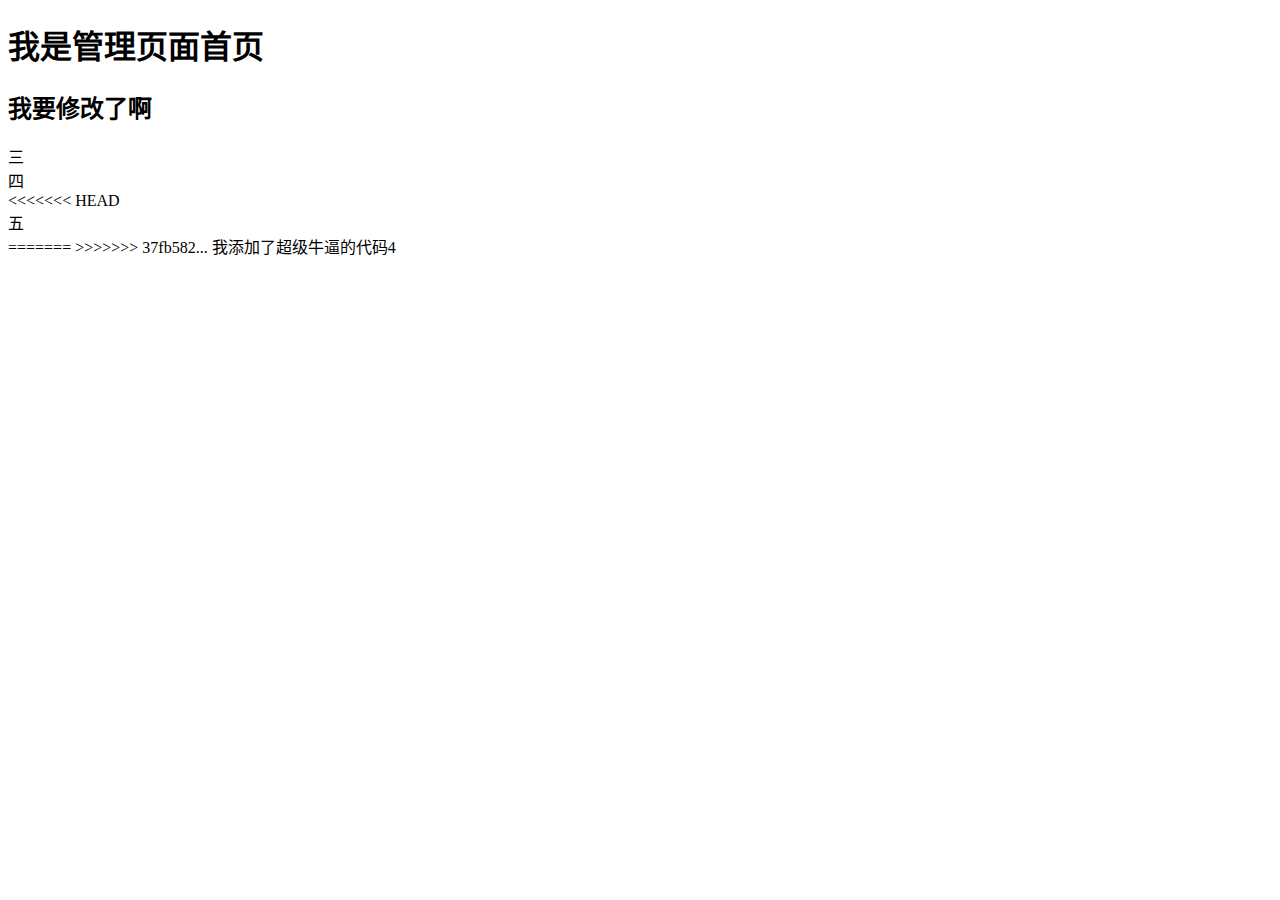
==== public/back/index.html @ 65d64fbb "初始化提交+第一天代码完成" ====
<!DOCTYPE html>
<html lang="zh-CN">

<head>
    <meta charset="UTF-8">
    <meta name="viewport" content="width=device-width, initial-scale=1.0">
    <title>Document</title>
    <style>

        

    </style>
</head>

<body>

    <h1>我是管理页面首页</h1>

    <h2>我要修改了啊</h2>
    <div>三</div>
    <div>四</div>
<<<<<<< HEAD
    <div>五</div>
=======
>>>>>>> 37fb582... 我添加了超级牛逼的代码4

</body>

</html>
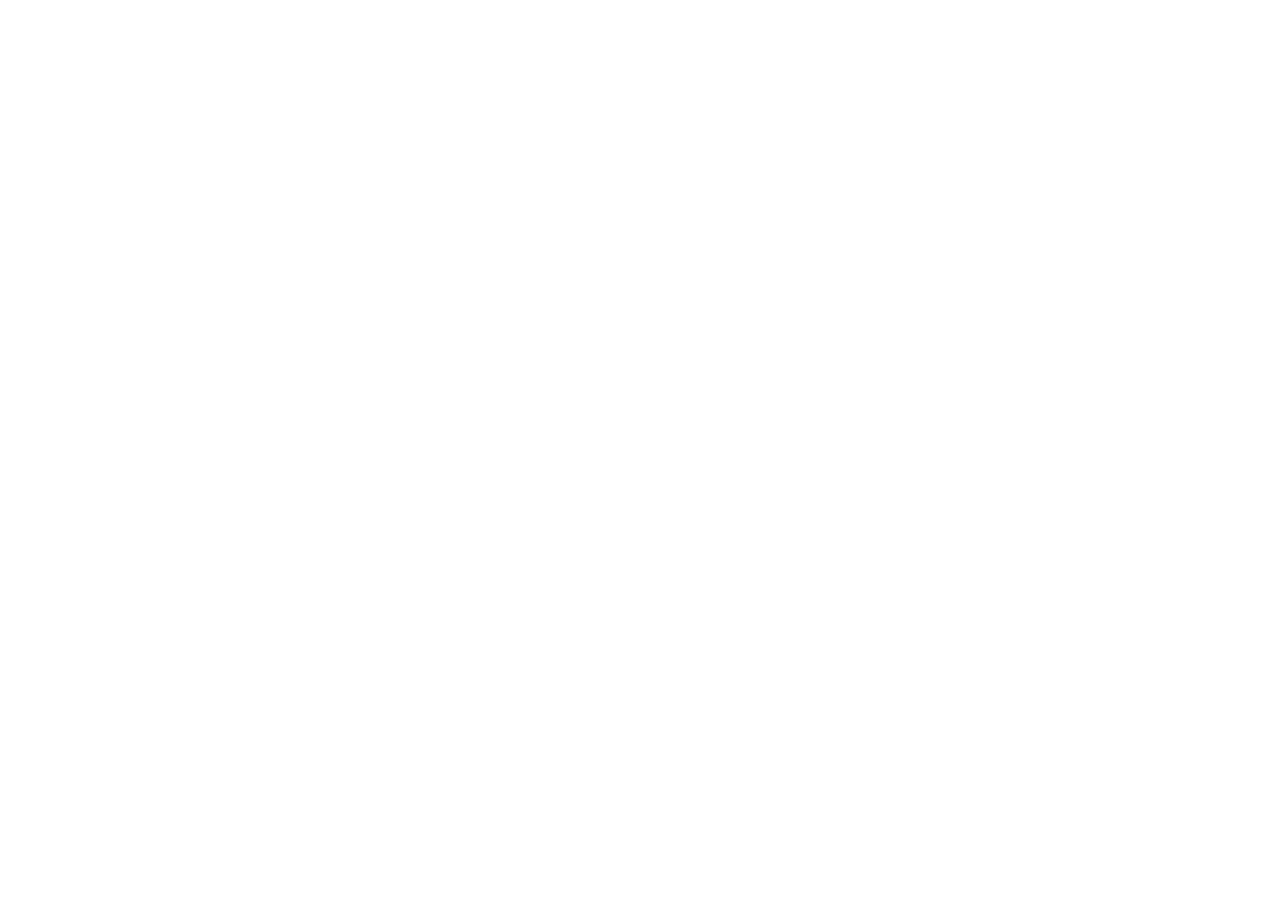
==== commit 3b18721d: "登录页面完成所有功能" ====
--- a/public/back/index.html
+++ b/public/back/index.html
@@ -14,15 +14,7 @@
 
 <body>
 
-    <h1>我是管理页面首页</h1>
-
-    <h2>我要修改了啊</h2>
-    <div>三</div>
-    <div>四</div>
-<<<<<<< HEAD
-    <div>五</div>
-=======
->>>>>>> 37fb582... 我添加了超级牛逼的代码4
+    
 
 </body>
 
